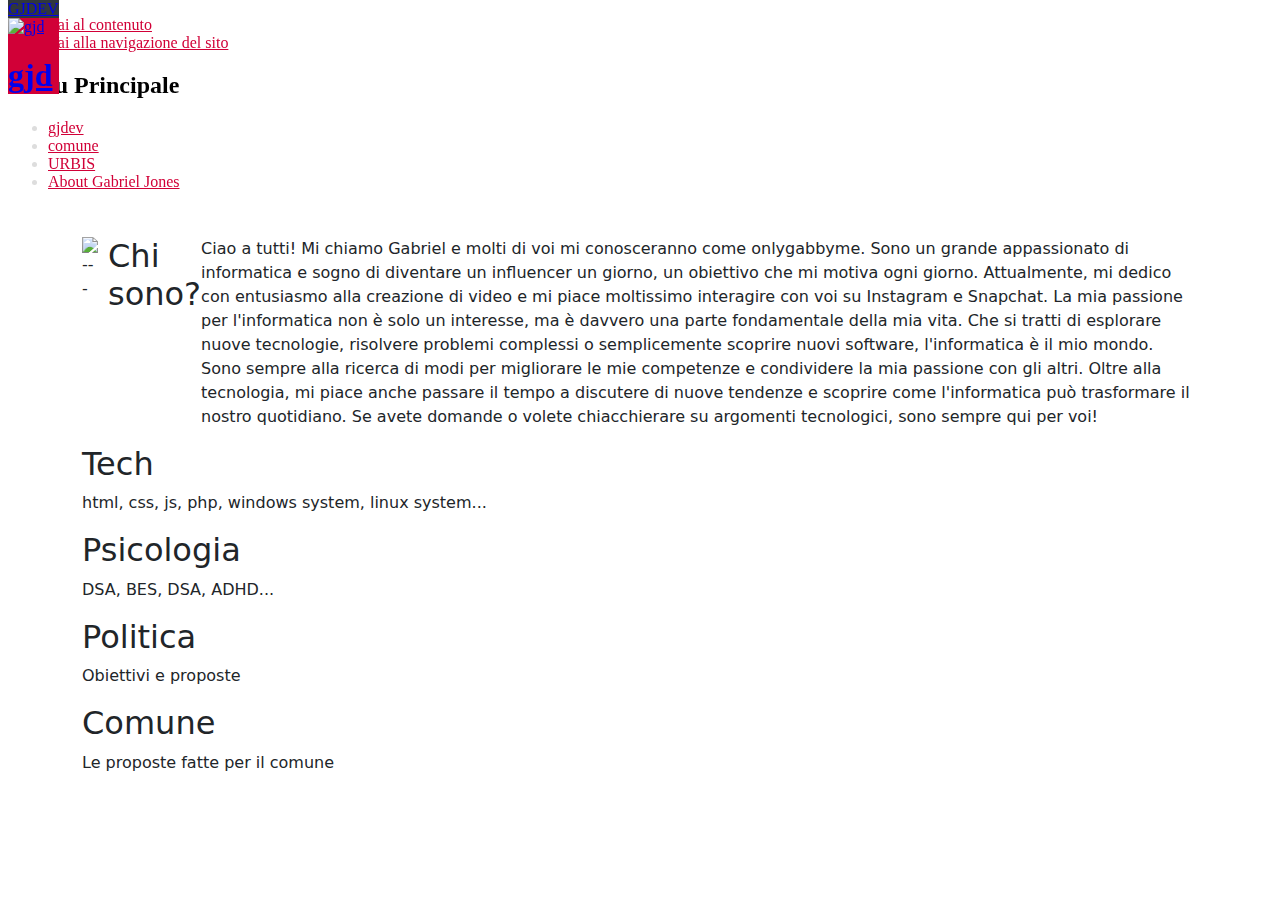
==== index.html @ 7175caf6 "Update index.html" ====
<!DOCTYPE html>
<html lang="it">
<head>
  <meta name="description" content="Chi è gabriel">
  <meta name="keywords" content="HTML, CSS, JavaScript, Php, Tech, psicologia, comune di fontanafredda, gabrieljonesdev ">
  <meta name="author" content="gjdev.it">
  <meta name="author" content="Gabriel Jones">
  <meta name="viewport" content="width=device-width, initial-scale=1.0">
  <script src="https://cdn.jsdelivr.net/npm/bootstrap@5.3.3/dist/js/bootstrap.bundle.min.js" integrity="sha384-YvpcrYf0tY3lHB60NNkmXc5s9fDVZLESaAA55NDzOxhy9GkcIdslK1eN7N6jIeHz" crossorigin="anonymous"></script>
  <link href="https://cdn.jsdelivr.net/npm/bootstrap@5.3.3/dist/css/bootstrap.min.css" rel="stylesheet" integrity="sha384-QWTKZyjpPEjISv5WaRU9OFeRpok6YctnYmDr5pNlyT2bRjXh0JMhjY6hW+ALEwIH" crossorigin="anonymous">
  <link href="styles.css" rel="stylesheet">
  <link href="info.html" rel="site-information">
  <!---Avviso agli sviluppatori!
        Questo è un sito prodotto direttamente da Gabriel Jones, per ogni dubbio potete scrivermi nell'email, io resto a disposizione! Tutti gli assets sono disponibili su drive, inoltre a ottobre uscità il primo "gabby pack" iniziato con l'evento "gata" sarà disponibile direttamente dal sito di "GATA 2024" a partire dal primo ottobre!
    --->



  
  <!--- ID sito e informazioni
        1) ID sito : 100
        2) Domain site : gabrieljones.gjdev.it
        3) ID accessibility : 98
    --->
</head>
<body>
    <iframe src="https://gabrieljonesdev.github.io/gabrieljones/assents/archived/header6.html" width="100%" height="230" frameborder="0" scrolling="no"></iframe>
  <div class="container">  
    
    <div class="who">
        <img src="https://github.com/gjdnetwork-manager/interno/blob/main/Interno.png?raw=true" alt="---">
      <h2>Chi sono?</h2>

      <div>
      <p>Ciao a tutti! Mi chiamo Gabriel e molti di voi mi conosceranno come onlygabbyme. Sono un grande appassionato di informatica e sogno di diventare un influencer un giorno, un obiettivo che mi motiva ogni giorno. Attualmente, mi dedico con entusiasmo alla creazione di video e mi piace moltissimo interagire con voi su Instagram e Snapchat.

La mia passione per l'informatica non è solo un interesse, ma è davvero una parte fondamentale della mia vita. Che si tratti di esplorare nuove tecnologie, risolvere problemi complessi o semplicemente scoprire nuovi software, l'informatica è il mio mondo. Sono sempre alla ricerca di modi per migliorare le mie competenze e condividere la mia passione con gli altri.

Oltre alla tecnologia, mi piace anche passare il tempo a discutere di nuove tendenze e scoprire come l'informatica può trasformare il nostro quotidiano. Se avete domande o volete chiacchierare su argomenti tecnologici, sono sempre qui per voi!
      </div>
    </p>
    </div>
    <h2>Tech</h2>
    <p>html, css, js, php, windows system, linux system...</p>
    <h2>Psicologia</h2>
    <p>DSA, BES, DSA, ADHD...</p>
    <h2>Politica</h2>
    <p>Obiettivi e proposte</p>
    <h2>Comune</h2>
    <p>Le proposte fatte per il comune</p>    
  </div>


    <style>
        html, body {
            height: 100%;
            margin: 0;
        }
          .who {
          display: flex;
        }
        
        .who img {
          max-width: 40%;
          height: auto;
          margin-right: 10px; /* Distanza tra l'immagine e il testo */
        }

    </style>
</body>
</html>
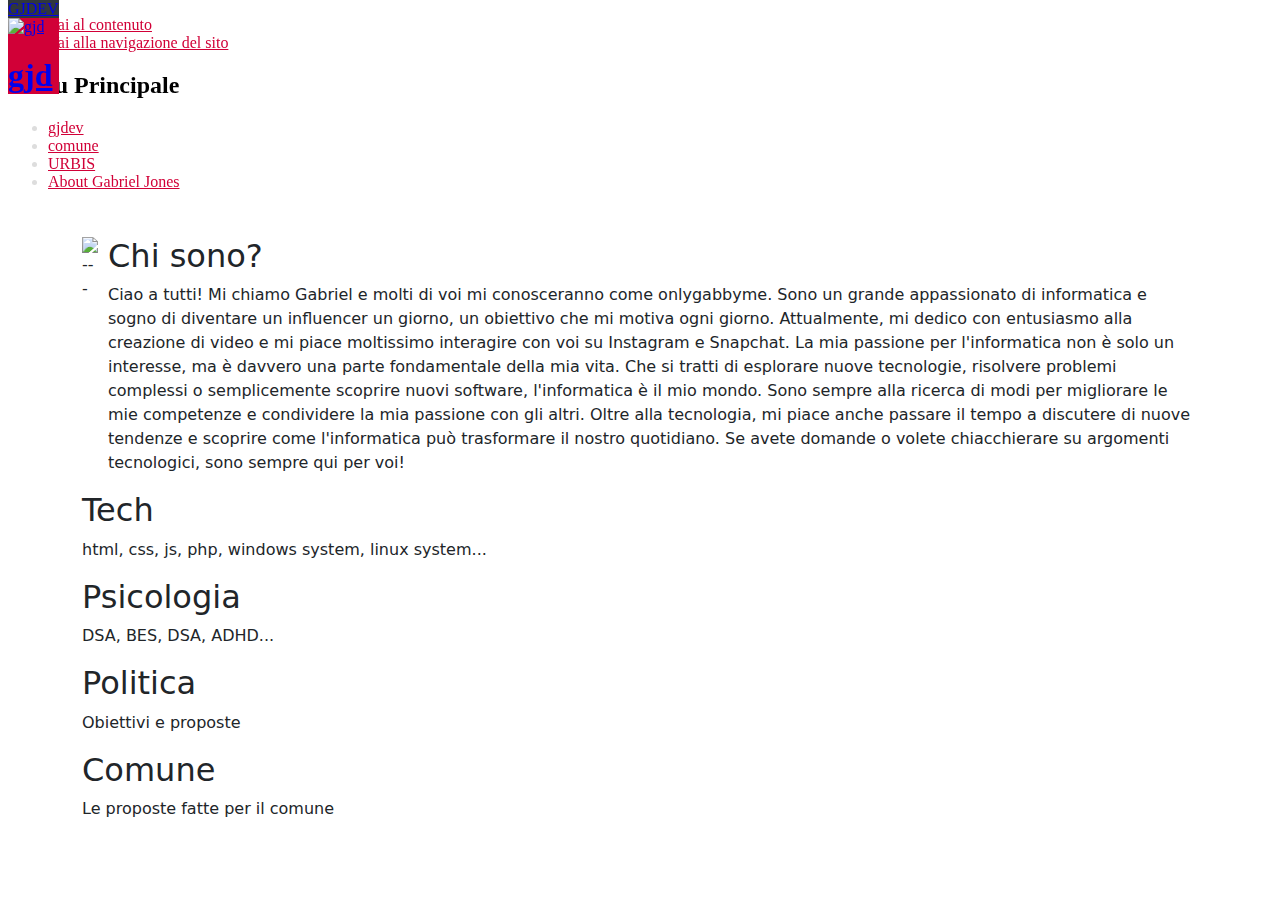
==== commit 46d1ae18: "Update index.html" ====
--- a/index.html
+++ b/index.html
@@ -29,17 +29,17 @@
     
     <div class="who">
         <img src="https://github.com/gjdnetwork-manager/interno/blob/main/Interno.png?raw=true" alt="---">
+    <div class="no-fix">
       <h2>Chi sono?</h2>
 
-      <div>
       <p>Ciao a tutti! Mi chiamo Gabriel e molti di voi mi conosceranno come onlygabbyme. Sono un grande appassionato di informatica e sogno di diventare un influencer un giorno, un obiettivo che mi motiva ogni giorno. Attualmente, mi dedico con entusiasmo alla creazione di video e mi piace moltissimo interagire con voi su Instagram e Snapchat.
 
 La mia passione per l'informatica non è solo un interesse, ma è davvero una parte fondamentale della mia vita. Che si tratti di esplorare nuove tecnologie, risolvere problemi complessi o semplicemente scoprire nuovi software, l'informatica è il mio mondo. Sono sempre alla ricerca di modi per migliorare le mie competenze e condividere la mia passione con gli altri.
 
 Oltre alla tecnologia, mi piace anche passare il tempo a discutere di nuove tendenze e scoprire come l'informatica può trasformare il nostro quotidiano. Se avete domande o volete chiacchierare su argomenti tecnologici, sono sempre qui per voi!
-      </div>
     </p>
-    </div>
+   </div>
+  </div>
     <h2>Tech</h2>
     <p>html, css, js, php, windows system, linux system...</p>
     <h2>Psicologia</h2>
@@ -65,7 +65,9 @@
           height: auto;
           margin-right: 10px; /* Distanza tra l'immagine e il testo */
         }
+          display: position;
 
+      
     </style>
 </body>
 </html>
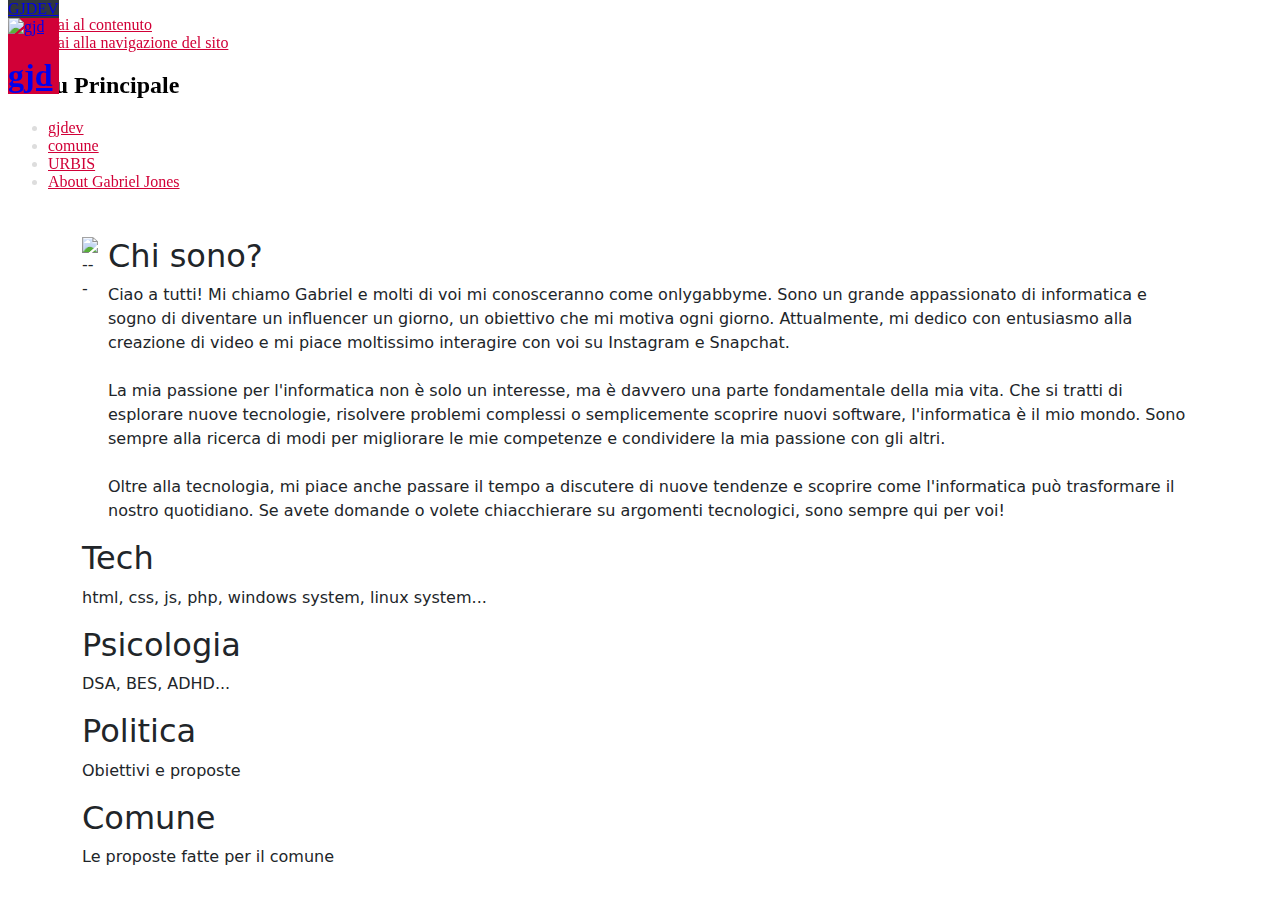
==== commit b87b815d: "Update index.html" ====
--- a/index.html
+++ b/index.html
@@ -1,73 +1,67 @@
 <!DOCTYPE html>
 <html lang="it">
 <head>
-  <meta name="description" content="Chi è gabriel">
-  <meta name="keywords" content="HTML, CSS, JavaScript, Php, Tech, psicologia, comune di fontanafredda, gabrieljonesdev ">
-  <meta name="author" content="gjdev.it">
+  <meta name="description" content="Chi è Gabriel">
+  <meta name="keywords" content="HTML, CSS, JavaScript, PHP, Tech, psicologia, comune di Fontanafredda, gabrieljonesdev">
   <meta name="author" content="Gabriel Jones">
   <meta name="viewport" content="width=device-width, initial-scale=1.0">
   <script src="https://cdn.jsdelivr.net/npm/bootstrap@5.3.3/dist/js/bootstrap.bundle.min.js" integrity="sha384-YvpcrYf0tY3lHB60NNkmXc5s9fDVZLESaAA55NDzOxhy9GkcIdslK1eN7N6jIeHz" crossorigin="anonymous"></script>
   <link href="https://cdn.jsdelivr.net/npm/bootstrap@5.3.3/dist/css/bootstrap.min.css" rel="stylesheet" integrity="sha384-QWTKZyjpPEjISv5WaRU9OFeRpok6YctnYmDr5pNlyT2bRjXh0JMhjY6hW+ALEwIH" crossorigin="anonymous">
   <link href="styles.css" rel="stylesheet">
   <link href="info.html" rel="site-information">
-  <!---Avviso agli sviluppatori!
-        Questo è un sito prodotto direttamente da Gabriel Jones, per ogni dubbio potete scrivermi nell'email, io resto a disposizione! Tutti gli assets sono disponibili su drive, inoltre a ottobre uscità il primo "gabby pack" iniziato con l'evento "gata" sarà disponibile direttamente dal sito di "GATA 2024" a partire dal primo ottobre!
-    --->
-
-
-
   
-  <!--- ID sito e informazioni
-        1) ID sito : 100
-        2) Domain site : gabrieljones.gjdev.it
-        3) ID accessibility : 98
-    --->
+  <!-- Avviso agli sviluppatori! -->
+  <!-- Questo è un sito prodotto direttamente da Gabriel Jones. Per ogni dubbio potete scrivermi all'email. Tutti gli assets sono disponibili su Drive. A ottobre uscirà il primo "gabby pack" iniziato con l'evento "GATA". Sarà disponibile direttamente dal sito di "GATA 2024" a partire dal primo ottobre! -->
+  
+  <!-- ID sito e informazioni -->
+  <!-- 1) ID sito : 100 -->
+  <!-- 2) Domain site : gabrieljones.gjdev.it -->
+  <!-- 3) ID accessibility : 98 -->
 </head>
 <body>
     <iframe src="https://gabrieljonesdev.github.io/gabrieljones/assents/archived/header6.html" width="100%" height="230" frameborder="0" scrolling="no"></iframe>
-  <div class="container">  
-    
-    <div class="who">
-        <img src="https://github.com/gjdnetwork-manager/interno/blob/main/Interno.png?raw=true" alt="---">
-    <div class="no-fix">
-      <h2>Chi sono?</h2>
-
-      <p>Ciao a tutti! Mi chiamo Gabriel e molti di voi mi conosceranno come onlygabbyme. Sono un grande appassionato di informatica e sogno di diventare un influencer un giorno, un obiettivo che mi motiva ogni giorno. Attualmente, mi dedico con entusiasmo alla creazione di video e mi piace moltissimo interagire con voi su Instagram e Snapchat.
-
-La mia passione per l'informatica non è solo un interesse, ma è davvero una parte fondamentale della mia vita. Che si tratti di esplorare nuove tecnologie, risolvere problemi complessi o semplicemente scoprire nuovi software, l'informatica è il mio mondo. Sono sempre alla ricerca di modi per migliorare le mie competenze e condividere la mia passione con gli altri.
-
-Oltre alla tecnologia, mi piace anche passare il tempo a discutere di nuove tendenze e scoprire come l'informatica può trasformare il nostro quotidiano. Se avete domande o volete chiacchierare su argomenti tecnologici, sono sempre qui per voi!
-    </p>
-   </div>
-  </div>
-    <h2>Tech</h2>
-    <p>html, css, js, php, windows system, linux system...</p>
-    <h2>Psicologia</h2>
-    <p>DSA, BES, DSA, ADHD...</p>
-    <h2>Politica</h2>
-    <p>Obiettivi e proposte</p>
-    <h2>Comune</h2>
-    <p>Le proposte fatte per il comune</p>    
-  </div>
-
+    <div class="container">  
+        <div class="who">
+            <img class="immagine-nascosta" src="https://github.com/gjdnetwork-manager/interno/blob/main/Interno.png?raw=true" alt="---">
+            <div class="no-fix">
+                <h2>Chi sono?</h2>
+                <p>
+                    Ciao a tutti! Mi chiamo Gabriel e molti di voi mi conosceranno come onlygabbyme. Sono un grande appassionato di informatica e sogno di diventare un influencer un giorno, un obiettivo che mi motiva ogni giorno. Attualmente, mi dedico con entusiasmo alla creazione di video e mi piace moltissimo interagire con voi su Instagram e Snapchat.
+                    <br><br>
+                    La mia passione per l'informatica non è solo un interesse, ma è davvero una parte fondamentale della mia vita. Che si tratti di esplorare nuove tecnologie, risolvere problemi complessi o semplicemente scoprire nuovi software, l'informatica è il mio mondo. Sono sempre alla ricerca di modi per migliorare le mie competenze e condividere la mia passione con gli altri.
+                    <br><br>
+                    Oltre alla tecnologia, mi piace anche passare il tempo a discutere di nuove tendenze e scoprire come l'informatica può trasformare il nostro quotidiano. Se avete domande o volete chiacchierare su argomenti tecnologici, sono sempre qui per voi!
+                </p>
+            </div>
+        </div>
+        <h2>Tech</h2>
+        <p>html, css, js, php, windows system, linux system...</p>
+        <h2>Psicologia</h2>
+        <p>DSA, BES, ADHD...</p>
+        <h2>Politica</h2>
+        <p>Obiettivi e proposte</p>
+        <h2>Comune</h2>
+        <p>Le proposte fatte per il comune</p>    
+    </div>
 
     <style>
         html, body {
             height: 100%;
             margin: 0;
         }
-          .who {
-          display: flex;
+        .who {
+            display: flex;
         }
-        
         .who img {
-          max-width: 40%;
-          height: auto;
-          margin-right: 10px; /* Distanza tra l'immagine e il testo */
+            max-width: 40%;
+            height: auto;
+            margin-right: 10px; /* Distanza tra l'immagine e il testo */
         }
-          display: position;
-
-      
+        @media (max-width: 768px) {
+            .immagine-nascosta {
+                display: none;
+            }
+        }
     </style>
 </body>
 </html>
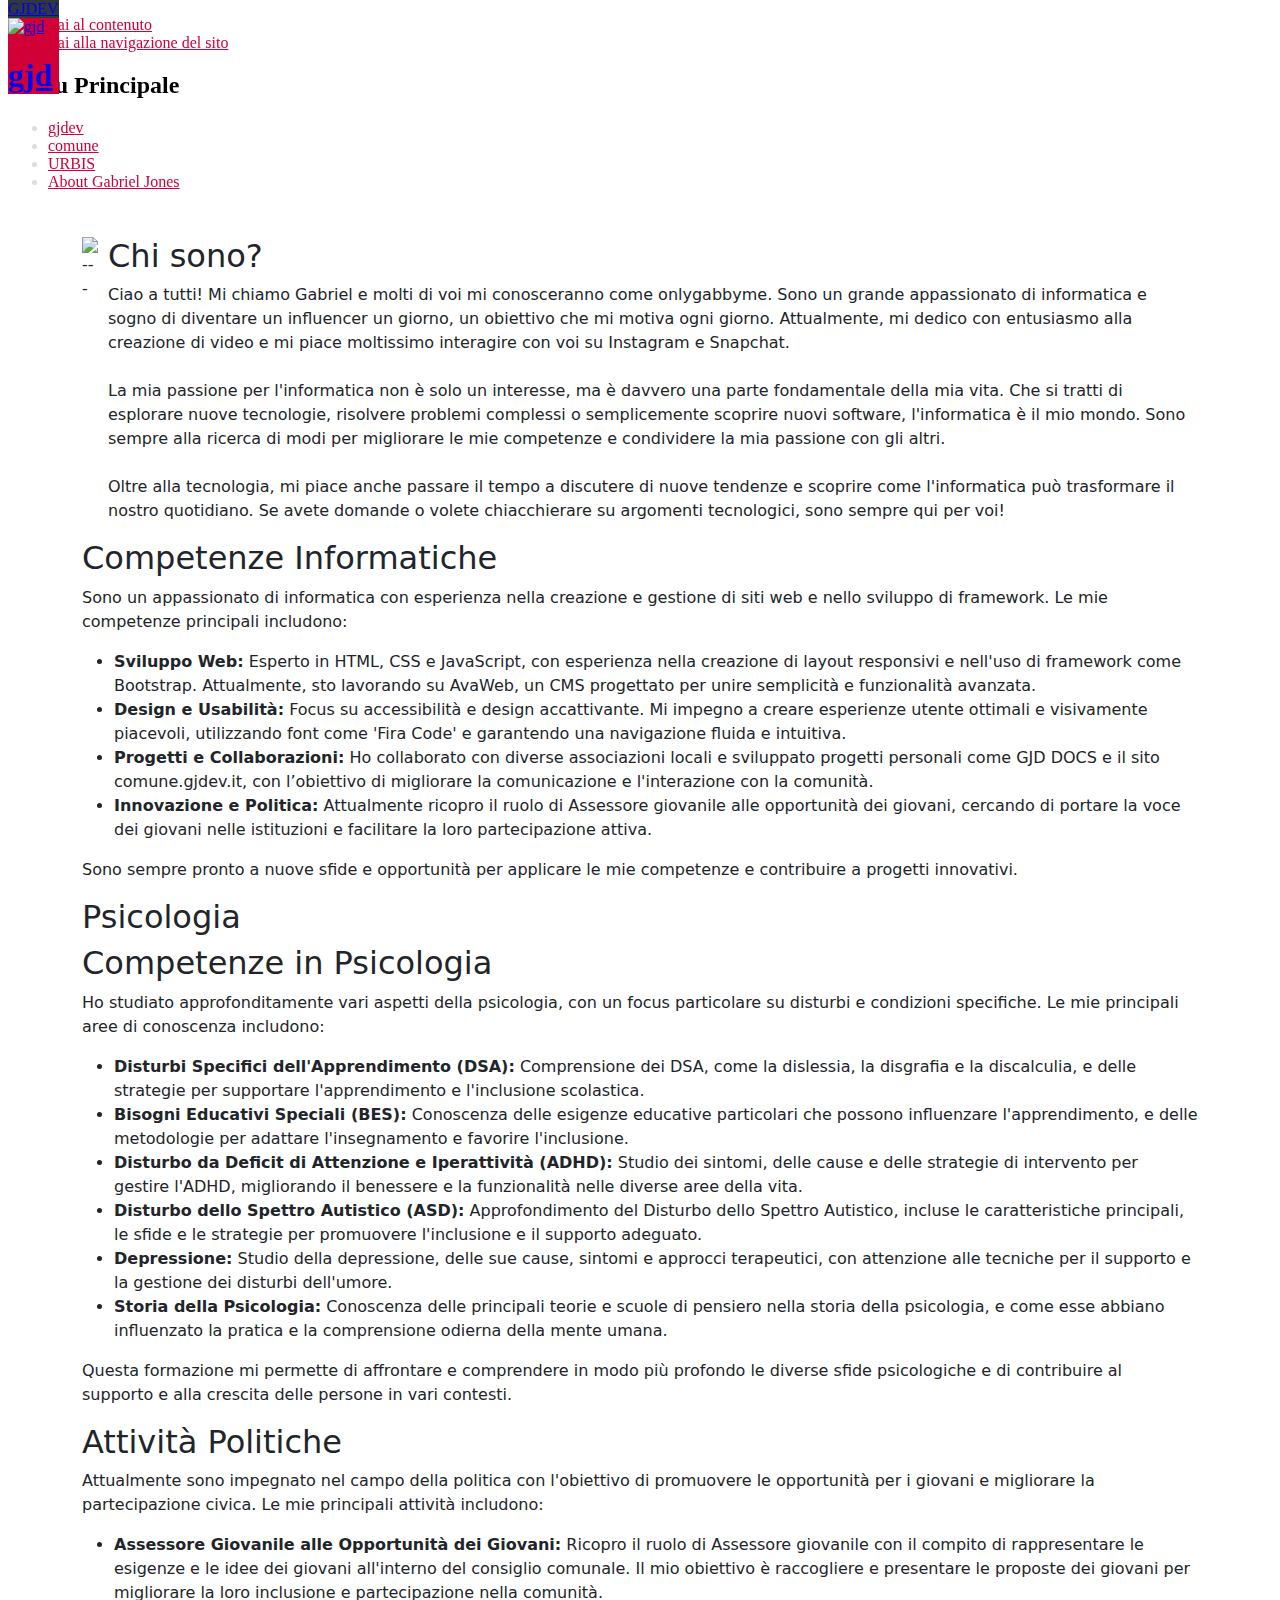
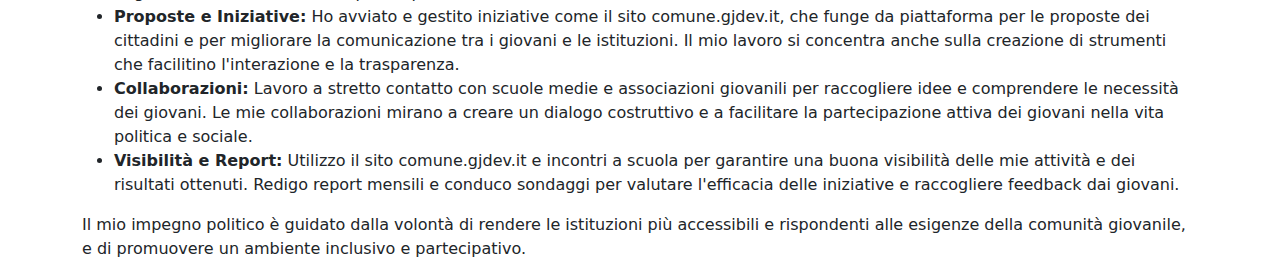
==== commit fad3a585: "Update index.html" ====
--- a/index.html
+++ b/index.html
@@ -34,14 +34,44 @@
                 </p>
             </div>
         </div>
-        <h2>Tech</h2>
-        <p>html, css, js, php, windows system, linux system...</p>
+<section id="competenze">
+  <h2>Competenze Informatiche</h2>
+  <p>Sono un appassionato di informatica con esperienza nella creazione e gestione di siti web e nello sviluppo di framework. Le mie competenze principali includono:</p>
+  <ul>
+    <li><strong>Sviluppo Web:</strong> Esperto in HTML, CSS e JavaScript, con esperienza nella creazione di layout responsivi e nell'uso di framework come Bootstrap. Attualmente, sto lavorando su AvaWeb, un CMS progettato per unire semplicità e funzionalità avanzata.</li>
+    <li><strong>Design e Usabilità:</strong> Focus su accessibilità e design accattivante. Mi impegno a creare esperienze utente ottimali e visivamente piacevoli, utilizzando font come 'Fira Code' e garantendo una navigazione fluida e intuitiva.</li>
+    <li><strong>Progetti e Collaborazioni:</strong> Ho collaborato con diverse associazioni locali e sviluppato progetti personali come GJD DOCS e il sito comune.gjdev.it, con l’obiettivo di migliorare la comunicazione e l'interazione con la comunità.</li>
+    <li><strong>Innovazione e Politica:</strong> Attualmente ricopro il ruolo di Assessore giovanile alle opportunità dei giovani, cercando di portare la voce dei giovani nelle istituzioni e facilitare la loro partecipazione attiva.</li>
+  </ul>
+  <p>Sono sempre pronto a nuove sfide e opportunità per applicare le mie competenze e contribuire a progetti innovativi.</p>
+</section>
+
+      
         <h2>Psicologia</h2>
-        <p>DSA, BES, ADHD...</p>
-        <h2>Politica</h2>
-        <p>Obiettivi e proposte</p>
-        <h2>Comune</h2>
-        <p>Le proposte fatte per il comune</p>    
+<section id="psicologia">
+  <h2>Competenze in Psicologia</h2>
+  <p>Ho studiato approfonditamente vari aspetti della psicologia, con un focus particolare su disturbi e condizioni specifiche. Le mie principali aree di conoscenza includono:</p>
+  <ul>
+    <li><strong>Disturbi Specifici dell'Apprendimento (DSA):</strong> Comprensione dei DSA, come la dislessia, la disgrafia e la discalculia, e delle strategie per supportare l'apprendimento e l'inclusione scolastica.</li>
+    <li><strong>Bisogni Educativi Speciali (BES):</strong> Conoscenza delle esigenze educative particolari che possono influenzare l'apprendimento, e delle metodologie per adattare l'insegnamento e favorire l'inclusione.</li>
+    <li><strong>Disturbo da Deficit di Attenzione e Iperattività (ADHD):</strong> Studio dei sintomi, delle cause e delle strategie di intervento per gestire l'ADHD, migliorando il benessere e la funzionalità nelle diverse aree della vita.</li>
+    <li><strong>Disturbo dello Spettro Autistico (ASD):</strong> Approfondimento del Disturbo dello Spettro Autistico, incluse le caratteristiche principali, le sfide e le strategie per promuovere l'inclusione e il supporto adeguato.</li>
+    <li><strong>Depressione:</strong> Studio della depressione, delle sue cause, sintomi e approcci terapeutici, con attenzione alle tecniche per il supporto e la gestione dei disturbi dell'umore.</li>
+    <li><strong>Storia della Psicologia:</strong> Conoscenza delle principali teorie e scuole di pensiero nella storia della psicologia, e come esse abbiano influenzato la pratica e la comprensione odierna della mente umana.</li>
+  </ul>
+  <p>Questa formazione mi permette di affrontare e comprendere in modo più profondo le diverse sfide psicologiche e di contribuire al supporto e alla crescita delle persone in vari contesti.</p>
+</section>
+      <section id="politica">
+  <h2>Attività Politiche</h2>
+  <p>Attualmente sono impegnato nel campo della politica con l'obiettivo di promuovere le opportunità per i giovani e migliorare la partecipazione civica. Le mie principali attività includono:</p>
+  <ul>
+    <li><strong>Assessore Giovanile alle Opportunità dei Giovani:</strong> Ricopro il ruolo di Assessore giovanile con il compito di rappresentare le esigenze e le idee dei giovani all'interno del consiglio comunale. Il mio obiettivo è raccogliere e presentare le proposte dei giovani per migliorare la loro inclusione e partecipazione nella comunità.</li>
+    <li><strong>Proposte e Iniziative:</strong> Ho avviato e gestito iniziative come il sito comune.gjdev.it, che funge da piattaforma per le proposte dei cittadini e per migliorare la comunicazione tra i giovani e le istituzioni. Il mio lavoro si concentra anche sulla creazione di strumenti che facilitino l'interazione e la trasparenza.</li>
+    <li><strong>Collaborazioni:</strong> Lavoro a stretto contatto con scuole medie e associazioni giovanili per raccogliere idee e comprendere le necessità dei giovani. Le mie collaborazioni mirano a creare un dialogo costruttivo e a facilitare la partecipazione attiva dei giovani nella vita politica e sociale.</li>
+    <li><strong>Visibilità e Report:</strong> Utilizzo il sito comune.gjdev.it e incontri a scuola per garantire una buona visibilità delle mie attività e dei risultati ottenuti. Redigo report mensili e conduco sondaggi per valutare l'efficacia delle iniziative e raccogliere feedback dai giovani.</li>
+  </ul>
+  <p>Il mio impegno politico è guidato dalla volontà di rendere le istituzioni più accessibili e rispondenti alle esigenze della comunità giovanile, e di promuovere un ambiente inclusivo e partecipativo.</p>
+</section>
     </div>
 
     <style>
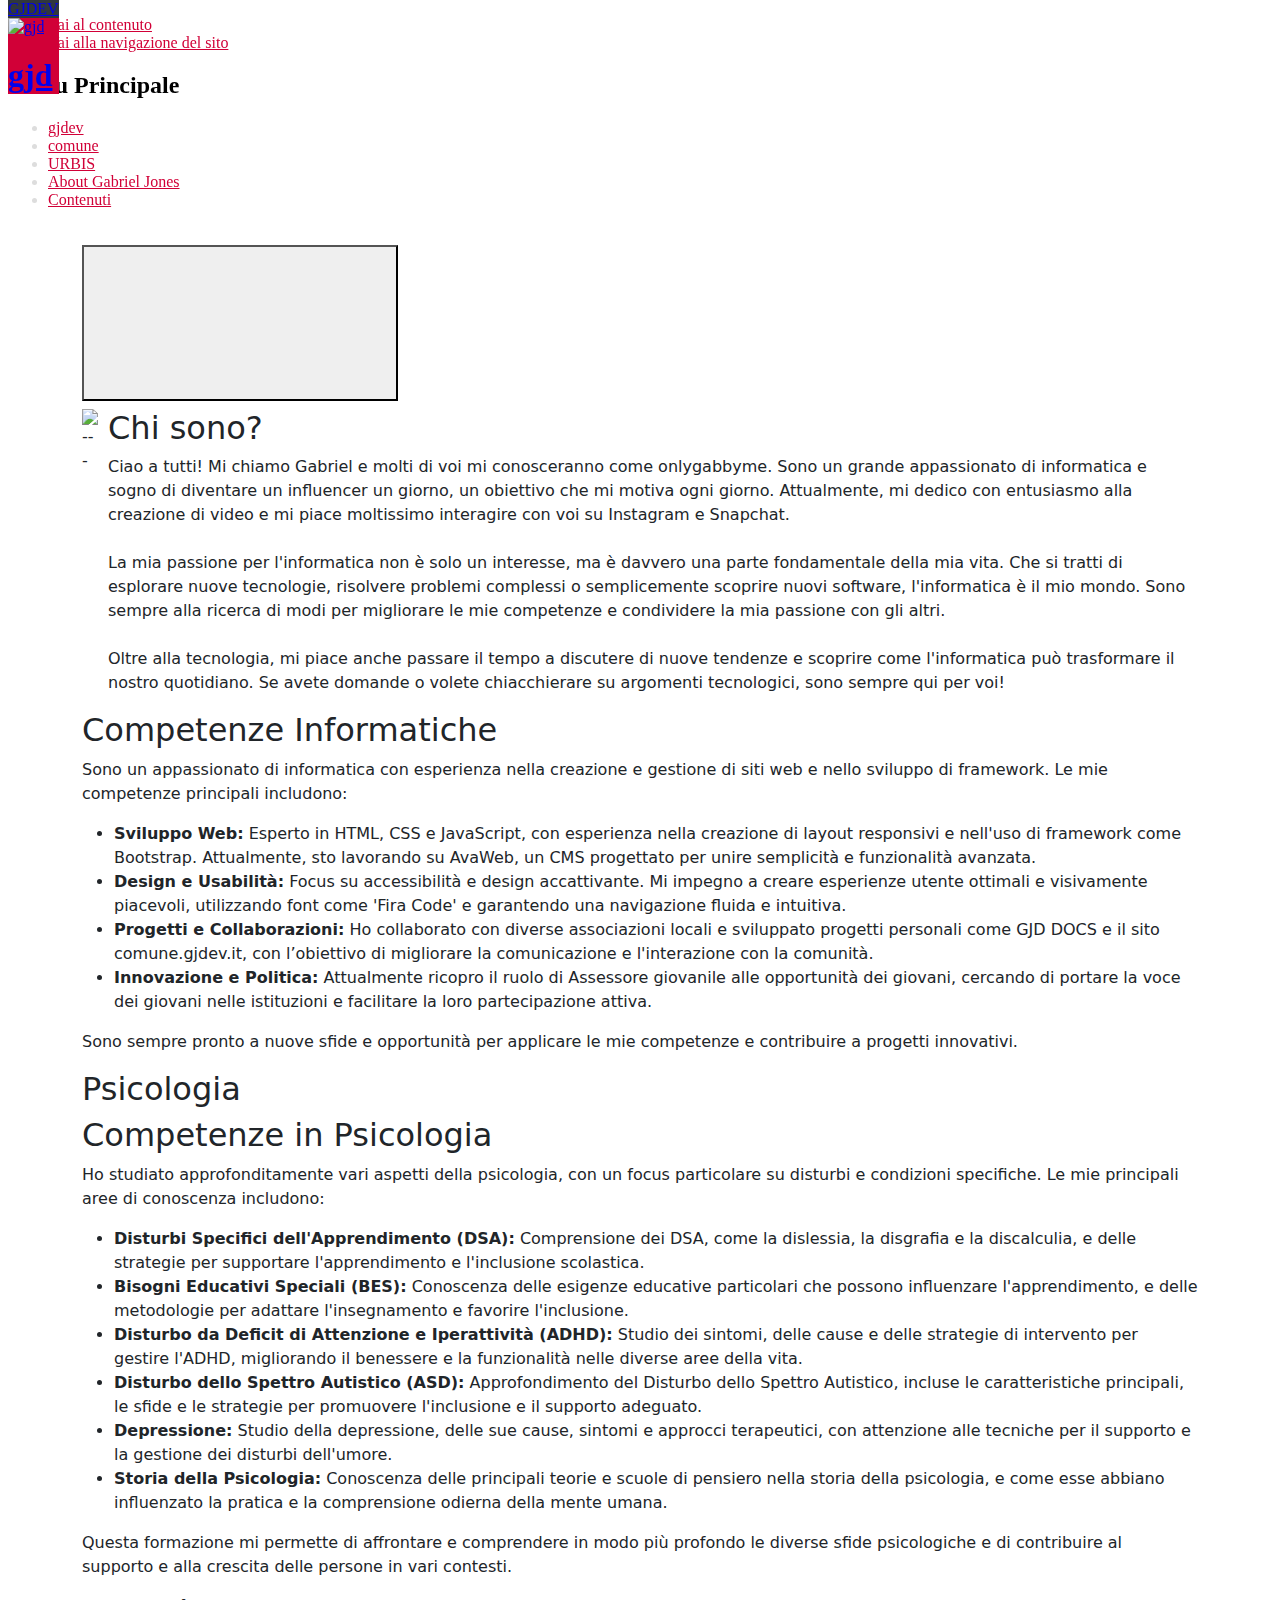
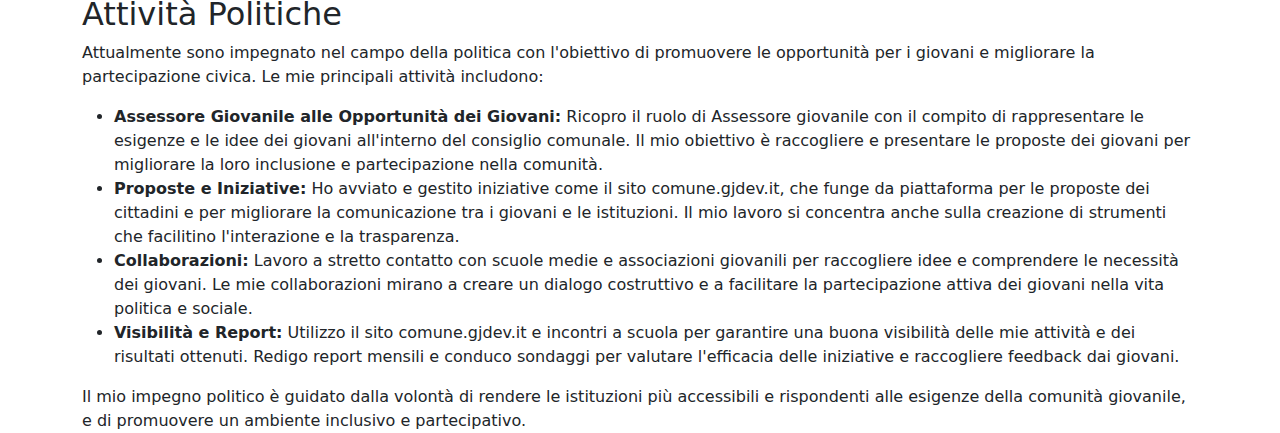
==== commit e6928905: "css update 1" ====
--- a/index.html
+++ b/index.html
@@ -9,6 +9,7 @@
   <link href="https://cdn.jsdelivr.net/npm/bootstrap@5.3.3/dist/css/bootstrap.min.css" rel="stylesheet" integrity="sha384-QWTKZyjpPEjISv5WaRU9OFeRpok6YctnYmDr5pNlyT2bRjXh0JMhjY6hW+ALEwIH" crossorigin="anonymous">
   <link href="styles.css" rel="stylesheet">
   <link href="info.html" rel="site-information">
+  <link rel="stylesheet" href="<path-a-bootstrap-italia>/dist/css/bootstrap-italia.min.css" />
   
   <!-- Avviso agli sviluppatori! -->
   <!-- Questo è un sito prodotto direttamente da Gabriel Jones. Per ogni dubbio potete scrivermi all'email. Tutti gli assets sono disponibili su Drive. A ottobre uscirà il primo "gabby pack" iniziato con l'evento "GATA". Sarà disponibile direttamente dal sito di "GATA 2024" a partire dal primo ottobre! -->
@@ -20,6 +21,143 @@
 </head>
 <body>
     <iframe src="https://gabrieljonesdev.github.io/gabrieljones/assents/archived/header6.html" width="100%" height="230" frameborder="0" scrolling="no"></iframe>
+    
+    <div class="it-header-navbar-wrapper">
+      <div class="container">
+        <div class="row">
+          <div class="col-12">
+            <!--start nav-->
+            <nav class="navbar navbar-expand-lg has-megamenu" aria-label="Navigazione principale">
+              <button class="custom-navbar-toggler" type="button" aria-controls="nav0" aria-expanded="false" aria-label="Mostra/Nascondi la navigazione" data-bs-toggle="navbarcollapsible" data-bs-target="#nav0">
+                <svg class="icon bg-override"><use href="/bootstrap-italia/dist/svg/sprites.svg#it-burger"></use></svg>
+              </button>
+              <div class="navbar-collapsable" id="nav0" style="display: none;">
+                <div class="overlay" style="display: none;"></div>
+                <div class="close-div">
+                  <button class="btn close-menu" type="button">
+                    <span class="visually-hidden">Nascondi la navigazione</span>
+                    <svg class="icon"><use href="/bootstrap-italia/dist/svg/sprites.svg#it-close-big"></use></svg>
+                  </button>
+                </div>
+                <div class="menu-wrapper">
+                  <ul class="navbar-nav">
+                    <li class="nav-item active"><a class="nav-link active" href="#" aria-current="page"><span>Link 1 (attivo)</span></a></li>
+                    <li class="nav-item"><a class="nav-link disabled" href="#" aria-disabled="true"><span>Link 2 (disabilitato)</span></a></li>
+                    <li class="nav-item"><a class="nav-link" href="#"><span>Link 3</span></a></li>
+                    <li class="nav-item"><a class="nav-link" href="#"><span>Link 4</span></a></li>
+                    <li class="nav-item dropdown">
+                      <a class="nav-link dropdown-toggle" href="#" role="button" data-bs-toggle="dropdown" aria-expanded="false" id="mainNavDropdown0">
+                        <span>Menu Dropdown</span>
+                        <svg class="icon icon-xs"><use href="/bootstrap-italia/dist/svg/sprites.svg#it-expand"></use></svg>
+                      </a>
+                      <div class="dropdown-menu" role="region" aria-labelledby="mainNavDropdown0">
+                        <div class="link-list-wrapper">
+                          <ul class="link-list">
+                            <li><a class="dropdown-item list-item" href="#"><span>Link lista 1</span></a></li>
+                            <li><a class="dropdown-item list-item" href="#"><span>Link lista 2</span></a></li>
+                            <li><a class="dropdown-item list-item" href="#"><span>Link lista 3</span></a></li>
+                            <li><span class="divider"></span></li>
+                            <li><a class="dropdown-item list-item" href="#"><span>Link lista 4</span></a></li>
+                          </ul>
+                        </div>
+                      </div>
+                    </li>
+                    <!-- megamenu -->
+                    <li class="nav-item dropdown megamenu">
+                      <button type="button" class="nav-link dropdown-toggle px-lg-2 px-xl-3" data-bs-toggle="dropdown" aria-expanded="false" id="megamenu-2" data-focus-mouse="false">
+                          <span>Megamenu</span><svg role="img" class="icon icon-xs ms-1"><use href="/bootstrap-italia/dist/svg/sprites.svg#it-expand"></use></svg>
+                      </button>
+                      <div class="dropdown-menu shadow-lg" role="region" aria-labelledby="megamenu-2">
+                        <div class="megamenu pb-5 pt-3 py-lg-0">
+                          <div class="row">
+                            <div class="col-xs-12 col-lg-4 px-0">
+                              <div class="row">
+                                <div class="col-12 it-vertical it-description pb-lg-3">
+                                  <div class="description-content ps-4 ps-sm-5 ms-3">
+                                    <div class="ratio ratio-21x9 lightgrey-bg-a1 mb-4 rounded">
+                                      <figure class="figure">
+                                        <img src="https://via.placeholder.com/560x240/ebebeb/808080/?text=Immagine" class="figure-img img-fluid rounded" alt="Segnaposto">
+                                      </figure>
+                                    </div>
+                                    <p>
+                                      Testo utile a fornire una descrizione dei contenuti della sezione <strong>megamenu</strong>.
+                                    </p>
+                                  </div>
+                                </div>
+                              </div>
+                            </div>
+                            <div class="col-12 col-lg-8">
+                              <div class="it-heading-link-wrapper">
+                                <a class="it-heading-link" href="#"><svg role="img" class="icon icon-sm me-2 mb-1"><use href="/bootstrap-italia/dist/svg/sprites.svg#it-arrow-right-triangle"></use></svg>
+                                <span>Esplora la sezione megamenu</span>
+                                </a>
+                              </div>
+                              <div class="row">
+                                <div class="col-12 col-lg-6">
+                                  <div class="link-list-wrapper">
+                                    <ul class="link-list">
+                                      <li>
+                                        <a class="list-item dropdown-item" href="#">
+                                          <svg role="img" class="icon icon-sm me-2"><use href="/bootstrap-italia/dist/svg/sprites.svg#it-arrow-right-triangle"></use></svg>
+                                          <span>Link lista 1</span>
+                                        </a>
+                                      </li>
+                                      <li>
+                                        <a class="list-item dropdown-item" href="#">
+                                          <svg role="img" class="icon icon-sm me-2"><use href="/bootstrap-italia/dist/svg/sprites.svg#it-arrow-right-triangle"></use></svg>
+                                          <span>Link lista 2</span>
+                                        </a>
+                                      </li>
+                                      <li>
+                                        <a class="list-item dropdown-item " href="#">
+                                          <svg role="img" class="icon icon-sm me-2"><use href="/bootstrap-italia/dist/svg/sprites.svg#it-arrow-right-triangle"></use></svg>
+                                          <span>Link lista 3</span>
+                                        </a>
+                                      </li>
+                                    </ul>
+                                  </div>
+                                </div>
+                                <div class="col-12 col-lg-6">
+                                  <div class="link-list-wrapper">
+                                    <ul class="link-list">
+                                      <li>
+                                        <a class="list-item dropdown-item" href="#">
+                                          <svg role="img" class="icon icon-sm me-2"><use href="/bootstrap-italia/dist/svg/sprites.svg#it-arrow-right-triangle"></use></svg>
+                                          <span>Link lista 4</span>
+                                        </a>
+                                      </li>
+                                      <li>
+                                        <a class="list-item dropdown-item" href="#">
+                                          <svg role="img" class="icon icon-sm me-2"><use href="/bootstrap-italia/dist/svg/sprites.svg#it-arrow-right-triangle"></use></svg>
+                                          <span>Link lista 5</span>
+                                        </a>
+                                      </li>
+                                      <li>
+                                        <a class="list-item dropdown-item " href="#">
+                                          <svg role="img" class="icon icon-sm me-2"><use href="/bootstrap-italia/dist/svg/sprites.svg#it-arrow-right-triangle"></use></svg>
+                                          <span>Link lista 6</span>
+                                        </a>
+                                      </li>
+                                    </ul>
+                                  </div>
+                                </div>
+                              </div>
+                            </div>
+                          </div>
+                        </div>
+                      </div>
+                    </li>
+                  </ul>
+                </div>
+              </div>
+            </nav>
+          </div>
+        </div>
+      </div>
+    </div>
+    
+    
+    
     <div class="container">  
         <div class="who">
             <img class="immagine-nascosta" src="https://github.com/gjdnetwork-manager/interno/blob/main/Interno.png?raw=true" alt="---">
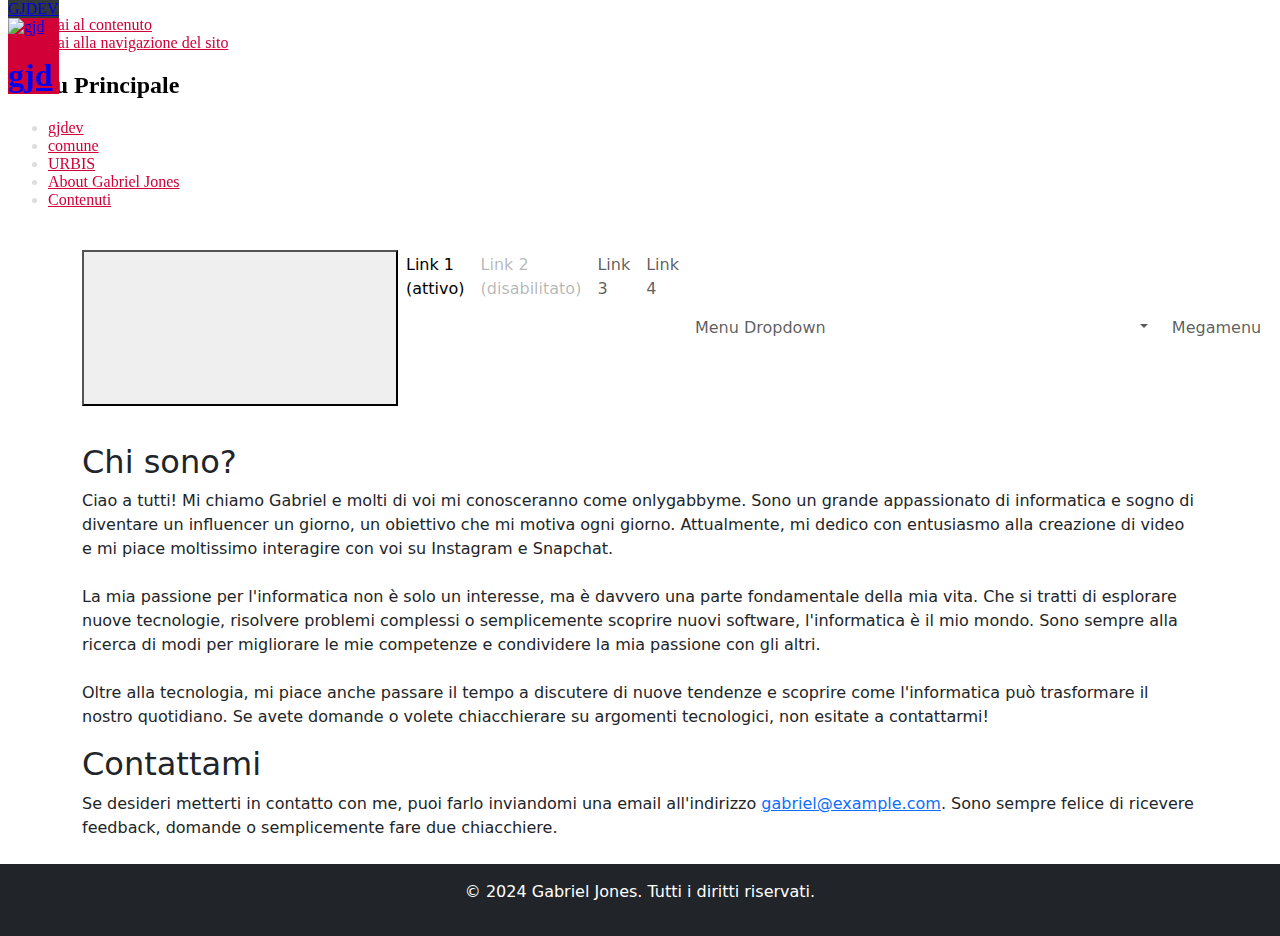
==== commit 14715022: "Update index.html" ====
--- a/index.html
+++ b/index.html
@@ -1,235 +1,126 @@
 <!DOCTYPE html>
 <html lang="it">
 <head>
+  <meta charset="UTF-8">
   <meta name="description" content="Chi è Gabriel">
   <meta name="keywords" content="HTML, CSS, JavaScript, PHP, Tech, psicologia, comune di Fontanafredda, gabrieljonesdev">
   <meta name="author" content="Gabriel Jones">
   <meta name="viewport" content="width=device-width, initial-scale=1.0">
-  <script src="https://cdn.jsdelivr.net/npm/bootstrap@5.3.3/dist/js/bootstrap.bundle.min.js" integrity="sha384-YvpcrYf0tY3lHB60NNkmXc5s9fDVZLESaAA55NDzOxhy9GkcIdslK1eN7N6jIeHz" crossorigin="anonymous"></script>
+  <title>Chi sono - Gabriel Jones</title>
   <link href="https://cdn.jsdelivr.net/npm/bootstrap@5.3.3/dist/css/bootstrap.min.css" rel="stylesheet" integrity="sha384-QWTKZyjpPEjISv5WaRU9OFeRpok6YctnYmDr5pNlyT2bRjXh0JMhjY6hW+ALEwIH" crossorigin="anonymous">
+  <link href="https://cdn.jsdelivr.net/npm/bootstrap@5.3.3/dist/js/bootstrap.bundle.min.js" rel="stylesheet" integrity="sha384-YvpcrYf0tY3lHB60NNkmXc5s9fDVZLESaAA55NDzOxhy9GkcIdslK1eN7N6jIeHz" crossorigin="anonymous">
   <link href="styles.css" rel="stylesheet">
   <link href="info.html" rel="site-information">
   <link rel="stylesheet" href="<path-a-bootstrap-italia>/dist/css/bootstrap-italia.min.css" />
   
-  <!-- Avviso agli sviluppatori! -->
-  <!-- Questo è un sito prodotto direttamente da Gabriel Jones. Per ogni dubbio potete scrivermi all'email. Tutti gli assets sono disponibili su Drive. A ottobre uscirà il primo "gabby pack" iniziato con l'evento "GATA". Sarà disponibile direttamente dal sito di "GATA 2024" a partire dal primo ottobre! -->
+  <!-- Nota per gli sviluppatori -->
+  <!-- Questo sito è realizzato da Gabriel Jones. Per qualsiasi domanda, contattami via email. Gli assets sono disponibili su Drive. A ottobre sarà disponibile il primo "gabby pack", iniziato con l'evento "GATA", sul sito "GATA 2024" a partire dal primo ottobre! -->
   
   <!-- ID sito e informazioni -->
-  <!-- 1) ID sito : 100 -->
-  <!-- 2) Domain site : gabrieljones.gjdev.it -->
-  <!-- 3) ID accessibility : 98 -->
+  <!-- ID sito: 100 -->
+  <!-- Dominio sito: gabrieljones.gjdev.it -->
+  <!-- ID accessibilità: 98 -->
 </head>
 <body>
-    <iframe src="https://gabrieljonesdev.github.io/gabrieljones/assents/archived/header6.html" width="100%" height="230" frameborder="0" scrolling="no"></iframe>
-    
-    <div class="it-header-navbar-wrapper">
-      <div class="container">
-        <div class="row">
-          <div class="col-12">
-            <!--start nav-->
-            <nav class="navbar navbar-expand-lg has-megamenu" aria-label="Navigazione principale">
-              <button class="custom-navbar-toggler" type="button" aria-controls="nav0" aria-expanded="false" aria-label="Mostra/Nascondi la navigazione" data-bs-toggle="navbarcollapsible" data-bs-target="#nav0">
-                <svg class="icon bg-override"><use href="/bootstrap-italia/dist/svg/sprites.svg#it-burger"></use></svg>
+  <iframe src="https://gabrieljonesdev.github.io/gabrieljones/assents/archived/header6.html" width="100%" height="230" frameborder="0" scrolling="no" aria-label="Intestazione"></iframe>
+  
+  <div class="it-header-navbar-wrapper">
+    <div class="container">
+      <nav class="navbar navbar-expand-lg has-megamenu" aria-label="Navigazione principale">
+        <button class="custom-navbar-toggler" type="button" aria-controls="nav0" aria-expanded="false" aria-label="Mostra/Nascondi la navigazione" data-bs-toggle="collapse" data-bs-target="#nav0">
+          <svg class="icon bg-override"><use href="/bootstrap-italia/dist/svg/sprites.svg#it-burger"></use></svg>
+        </button>
+        <div class="collapse navbar-collapse" id="nav0">
+          <ul class="navbar-nav">
+            <li class="nav-item active"><a class="nav-link active" href="#" aria-current="page">Link 1 (attivo)</a></li>
+            <li class="nav-item"><a class="nav-link disabled" href="#" aria-disabled="true">Link 2 (disabilitato)</a></li>
+            <li class="nav-item"><a class="nav-link" href="#">Link 3</a></li>
+            <li class="nav-item"><a class="nav-link" href="#">Link 4</a></li>
+            <li class="nav-item dropdown">
+              <a class="nav-link dropdown-toggle" href="#" role="button" data-bs-toggle="dropdown" aria-expanded="false" id="mainNavDropdown0">
+                Menu Dropdown
+                <svg class="icon icon-xs"><use href="/bootstrap-italia/dist/svg/sprites.svg#it-expand"></use></svg>
+              </a>
+              <div class="dropdown-menu" role="region" aria-labelledby="mainNavDropdown0">
+                <ul class="link-list">
+                  <li><a class="dropdown-item" href="#">Link lista 1</a></li>
+                  <li><a class="dropdown-item" href="#">Link lista 2</a></li>
+                  <li><a class="dropdown-item" href="#">Link lista 3</a></li>
+                  <li><span class="divider"></span></li>
+                  <li><a class="dropdown-item" href="#">Link lista 4</a></li>
+                </ul>
+              </div>
+            </li>
+            <li class="nav-item dropdown megamenu">
+              <button type="button" class="nav-link dropdown-toggle px-lg-2 px-xl-3" data-bs-toggle="dropdown" aria-expanded="false" id="megamenu-2">
+                Megamenu
+                <svg class="icon icon-xs ms-1"><use href="/bootstrap-italia/dist/svg/sprites.svg#it-expand"></use></svg>
               </button>
-              <div class="navbar-collapsable" id="nav0" style="display: none;">
-                <div class="overlay" style="display: none;"></div>
-                <div class="close-div">
-                  <button class="btn close-menu" type="button">
-                    <span class="visually-hidden">Nascondi la navigazione</span>
-                    <svg class="icon"><use href="/bootstrap-italia/dist/svg/sprites.svg#it-close-big"></use></svg>
-                  </button>
-                </div>
-                <div class="menu-wrapper">
-                  <ul class="navbar-nav">
-                    <li class="nav-item active"><a class="nav-link active" href="#" aria-current="page"><span>Link 1 (attivo)</span></a></li>
-                    <li class="nav-item"><a class="nav-link disabled" href="#" aria-disabled="true"><span>Link 2 (disabilitato)</span></a></li>
-                    <li class="nav-item"><a class="nav-link" href="#"><span>Link 3</span></a></li>
-                    <li class="nav-item"><a class="nav-link" href="#"><span>Link 4</span></a></li>
-                    <li class="nav-item dropdown">
-                      <a class="nav-link dropdown-toggle" href="#" role="button" data-bs-toggle="dropdown" aria-expanded="false" id="mainNavDropdown0">
-                        <span>Menu Dropdown</span>
-                        <svg class="icon icon-xs"><use href="/bootstrap-italia/dist/svg/sprites.svg#it-expand"></use></svg>
-                      </a>
-                      <div class="dropdown-menu" role="region" aria-labelledby="mainNavDropdown0">
-                        <div class="link-list-wrapper">
+              <div class="dropdown-menu shadow-lg" role="region" aria-labelledby="megamenu-2">
+                <div class="megamenu">
+                  <div class="row">
+                    <div class="col-xs-12 col-lg-4">
+                      <figure class="ratio ratio-21x9 lightgrey-bg-a1 mb-4 rounded">
+                        <img src="https://via.placeholder.com/560x240/ebebeb/808080/?text=Immagine" class="figure-img img-fluid rounded" alt="Segnaposto">
+                      </figure>
+                      <p>Testo utile a fornire una descrizione dei contenuti della sezione <strong>megamenu</strong>.</p>
+                    </div>
+                    <div class="col-12 col-lg-8">
+                      <a class="it-heading-link" href="#"><svg class="icon icon-sm me-2 mb-1"><use href="/bootstrap-italia/dist/svg/sprites.svg#it-arrow-right-triangle"></use></svg>Esplora la sezione megamenu</a>
+                      <div class="row">
+                        <div class="col-12 col-lg-6">
                           <ul class="link-list">
-                            <li><a class="dropdown-item list-item" href="#"><span>Link lista 1</span></a></li>
-                            <li><a class="dropdown-item list-item" href="#"><span>Link lista 2</span></a></li>
-                            <li><a class="dropdown-item list-item" href="#"><span>Link lista 3</span></a></li>
-                            <li><span class="divider"></span></li>
-                            <li><a class="dropdown-item list-item" href="#"><span>Link lista 4</span></a></li>
+                            <li><a class="list-item dropdown-item" href="#"><svg class="icon icon-sm me-2"><use href="/bootstrap-italia/dist/svg/sprites.svg#it-arrow-right-triangle"></use></svg>Link lista 1</a></li>
+                            <li><a class="list-item dropdown-item" href="#"><svg class="icon icon-sm me-2"><use href="/bootstrap-italia/dist/svg/sprites.svg#it-arrow-right-triangle"></use></svg>Link lista 2</a></li>
+                            <li><a class="list-item dropdown-item" href="#"><svg class="icon icon-sm me-2"><use href="/bootstrap-italia/dist/svg/sprites.svg#it-arrow-right-triangle"></use></svg>Link lista 3</a></li>
+                          </ul>
+                        </div>
+                        <div class="col-12 col-lg-6">
+                          <ul class="link-list">
+                            <li><a class="list-item dropdown-item" href="#"><svg class="icon icon-sm me-2"><use href="/bootstrap-italia/dist/svg/sprites.svg#it-arrow-right-triangle"></use></svg>Link lista 4</a></li>
+                            <li><a class="list-item dropdown-item" href="#"><svg class="icon icon-sm me-2"><use href="/bootstrap-italia/dist/svg/sprites.svg#it-arrow-right-triangle"></use></svg>Link lista 5</a></li>
+                            <li><a class="list-item dropdown-item" href="#"><svg class="icon icon-sm me-2"><use href="/bootstrap-italia/dist/svg/sprites.svg#it-arrow-right-triangle"></use></svg>Link lista 6</a></li>
                           </ul>
                         </div>
                       </div>
-                    </li>
-                    <!-- megamenu -->
-                    <li class="nav-item dropdown megamenu">
-                      <button type="button" class="nav-link dropdown-toggle px-lg-2 px-xl-3" data-bs-toggle="dropdown" aria-expanded="false" id="megamenu-2" data-focus-mouse="false">
-                          <span>Megamenu</span><svg role="img" class="icon icon-xs ms-1"><use href="/bootstrap-italia/dist/svg/sprites.svg#it-expand"></use></svg>
-                      </button>
-                      <div class="dropdown-menu shadow-lg" role="region" aria-labelledby="megamenu-2">
-                        <div class="megamenu pb-5 pt-3 py-lg-0">
-                          <div class="row">
-                            <div class="col-xs-12 col-lg-4 px-0">
-                              <div class="row">
-                                <div class="col-12 it-vertical it-description pb-lg-3">
-                                  <div class="description-content ps-4 ps-sm-5 ms-3">
-                                    <div class="ratio ratio-21x9 lightgrey-bg-a1 mb-4 rounded">
-                                      <figure class="figure">
-                                        <img src="https://via.placeholder.com/560x240/ebebeb/808080/?text=Immagine" class="figure-img img-fluid rounded" alt="Segnaposto">
-                                      </figure>
-                                    </div>
-                                    <p>
-                                      Testo utile a fornire una descrizione dei contenuti della sezione <strong>megamenu</strong>.
-                                    </p>
-                                  </div>
-                                </div>
-                              </div>
-                            </div>
-                            <div class="col-12 col-lg-8">
-                              <div class="it-heading-link-wrapper">
-                                <a class="it-heading-link" href="#"><svg role="img" class="icon icon-sm me-2 mb-1"><use href="/bootstrap-italia/dist/svg/sprites.svg#it-arrow-right-triangle"></use></svg>
-                                <span>Esplora la sezione megamenu</span>
-                                </a>
-                              </div>
-                              <div class="row">
-                                <div class="col-12 col-lg-6">
-                                  <div class="link-list-wrapper">
-                                    <ul class="link-list">
-                                      <li>
-                                        <a class="list-item dropdown-item" href="#">
-                                          <svg role="img" class="icon icon-sm me-2"><use href="/bootstrap-italia/dist/svg/sprites.svg#it-arrow-right-triangle"></use></svg>
-                                          <span>Link lista 1</span>
-                                        </a>
-                                      </li>
-                                      <li>
-                                        <a class="list-item dropdown-item" href="#">
-                                          <svg role="img" class="icon icon-sm me-2"><use href="/bootstrap-italia/dist/svg/sprites.svg#it-arrow-right-triangle"></use></svg>
-                                          <span>Link lista 2</span>
-                                        </a>
-                                      </li>
-                                      <li>
-                                        <a class="list-item dropdown-item " href="#">
-                                          <svg role="img" class="icon icon-sm me-2"><use href="/bootstrap-italia/dist/svg/sprites.svg#it-arrow-right-triangle"></use></svg>
-                                          <span>Link lista 3</span>
-                                        </a>
-                                      </li>
-                                    </ul>
-                                  </div>
-                                </div>
-                                <div class="col-12 col-lg-6">
-                                  <div class="link-list-wrapper">
-                                    <ul class="link-list">
-                                      <li>
-                                        <a class="list-item dropdown-item" href="#">
-                                          <svg role="img" class="icon icon-sm me-2"><use href="/bootstrap-italia/dist/svg/sprites.svg#it-arrow-right-triangle"></use></svg>
-                                          <span>Link lista 4</span>
-                                        </a>
-                                      </li>
-                                      <li>
-                                        <a class="list-item dropdown-item" href="#">
-                                          <svg role="img" class="icon icon-sm me-2"><use href="/bootstrap-italia/dist/svg/sprites.svg#it-arrow-right-triangle"></use></svg>
-                                          <span>Link lista 5</span>
-                                        </a>
-                                      </li>
-                                      <li>
-                                        <a class="list-item dropdown-item " href="#">
-                                          <svg role="img" class="icon icon-sm me-2"><use href="/bootstrap-italia/dist/svg/sprites.svg#it-arrow-right-triangle"></use></svg>
-                                          <span>Link lista 6</span>
-                                        </a>
-                                      </li>
-                                    </ul>
-                                  </div>
-                                </div>
-                              </div>
-                            </div>
-                          </div>
-                        </div>
-                      </div>
-                    </li>
-                  </ul>
+                    </div>
+                  </div>
                 </div>
               </div>
-            </nav>
-          </div>
+            </li>
+          </ul>
         </div>
-      </div>
+      </nav>
     </div>
-    
-    
-    
-    <div class="container">  
-        <div class="who">
-            <img class="immagine-nascosta" src="https://github.com/gjdnetwork-manager/interno/blob/main/Interno.png?raw=true" alt="---">
-            <div class="no-fix">
-                <h2>Chi sono?</h2>
-                <p>
-                    Ciao a tutti! Mi chiamo Gabriel e molti di voi mi conosceranno come onlygabbyme. Sono un grande appassionato di informatica e sogno di diventare un influencer un giorno, un obiettivo che mi motiva ogni giorno. Attualmente, mi dedico con entusiasmo alla creazione di video e mi piace moltissimo interagire con voi su Instagram e Snapchat.
-                    <br><br>
-                    La mia passione per l'informatica non è solo un interesse, ma è davvero una parte fondamentale della mia vita. Che si tratti di esplorare nuove tecnologie, risolvere problemi complessi o semplicemente scoprire nuovi software, l'informatica è il mio mondo. Sono sempre alla ricerca di modi per migliorare le mie competenze e condividere la mia passione con gli altri.
-                    <br><br>
-                    Oltre alla tecnologia, mi piace anche passare il tempo a discutere di nuove tendenze e scoprire come l'informatica può trasformare il nostro quotidiano. Se avete domande o volete chiacchierare su argomenti tecnologici, sono sempre qui per voi!
-                </p>
-            </div>
-        </div>
-<section id="competenze">
-  <h2>Competenze Informatiche</h2>
-  <p>Sono un appassionato di informatica con esperienza nella creazione e gestione di siti web e nello sviluppo di framework. Le mie competenze principali includono:</p>
-  <ul>
-    <li><strong>Sviluppo Web:</strong> Esperto in HTML, CSS e JavaScript, con esperienza nella creazione di layout responsivi e nell'uso di framework come Bootstrap. Attualmente, sto lavorando su AvaWeb, un CMS progettato per unire semplicità e funzionalità avanzata.</li>
-    <li><strong>Design e Usabilità:</strong> Focus su accessibilità e design accattivante. Mi impegno a creare esperienze utente ottimali e visivamente piacevoli, utilizzando font come 'Fira Code' e garantendo una navigazione fluida e intuitiva.</li>
-    <li><strong>Progetti e Collaborazioni:</strong> Ho collaborato con diverse associazioni locali e sviluppato progetti personali come GJD DOCS e il sito comune.gjdev.it, con l’obiettivo di migliorare la comunicazione e l'interazione con la comunità.</li>
-    <li><strong>Innovazione e Politica:</strong> Attualmente ricopro il ruolo di Assessore giovanile alle opportunità dei giovani, cercando di portare la voce dei giovani nelle istituzioni e facilitare la loro partecipazione attiva.</li>
-  </ul>
-  <p>Sono sempre pronto a nuove sfide e opportunità per applicare le mie competenze e contribuire a progetti innovativi.</p>
-</section>
+  </div>
 
-      
-        <h2>Psicologia</h2>
-<section id="psicologia">
-  <h2>Competenze in Psicologia</h2>
-  <p>Ho studiato approfonditamente vari aspetti della psicologia, con un focus particolare su disturbi e condizioni specifiche. Le mie principali aree di conoscenza includono:</p>
-  <ul>
-    <li><strong>Disturbi Specifici dell'Apprendimento (DSA):</strong> Comprensione dei DSA, come la dislessia, la disgrafia e la discalculia, e delle strategie per supportare l'apprendimento e l'inclusione scolastica.</li>
-    <li><strong>Bisogni Educativi Speciali (BES):</strong> Conoscenza delle esigenze educative particolari che possono influenzare l'apprendimento, e delle metodologie per adattare l'insegnamento e favorire l'inclusione.</li>
-    <li><strong>Disturbo da Deficit di Attenzione e Iperattività (ADHD):</strong> Studio dei sintomi, delle cause e delle strategie di intervento per gestire l'ADHD, migliorando il benessere e la funzionalità nelle diverse aree della vita.</li>
-    <li><strong>Disturbo dello Spettro Autistico (ASD):</strong> Approfondimento del Disturbo dello Spettro Autistico, incluse le caratteristiche principali, le sfide e le strategie per promuovere l'inclusione e il supporto adeguato.</li>
-    <li><strong>Depressione:</strong> Studio della depressione, delle sue cause, sintomi e approcci terapeutici, con attenzione alle tecniche per il supporto e la gestione dei disturbi dell'umore.</li>
-    <li><strong>Storia della Psicologia:</strong> Conoscenza delle principali teorie e scuole di pensiero nella storia della psicologia, e come esse abbiano influenzato la pratica e la comprensione odierna della mente umana.</li>
-  </ul>
-  <p>Questa formazione mi permette di affrontare e comprendere in modo più profondo le diverse sfide psicologiche e di contribuire al supporto e alla crescita delle persone in vari contesti.</p>
-</section>
-      <section id="politica">
-  <h2>Attività Politiche</h2>
-  <p>Attualmente sono impegnato nel campo della politica con l'obiettivo di promuovere le opportunità per i giovani e migliorare la partecipazione civica. Le mie principali attività includono:</p>
-  <ul>
-    <li><strong>Assessore Giovanile alle Opportunità dei Giovani:</strong> Ricopro il ruolo di Assessore giovanile con il compito di rappresentare le esigenze e le idee dei giovani all'interno del consiglio comunale. Il mio obiettivo è raccogliere e presentare le proposte dei giovani per migliorare la loro inclusione e partecipazione nella comunità.</li>
-    <li><strong>Proposte e Iniziative:</strong> Ho avviato e gestito iniziative come il sito comune.gjdev.it, che funge da piattaforma per le proposte dei cittadini e per migliorare la comunicazione tra i giovani e le istituzioni. Il mio lavoro si concentra anche sulla creazione di strumenti che facilitino l'interazione e la trasparenza.</li>
-    <li><strong>Collaborazioni:</strong> Lavoro a stretto contatto con scuole medie e associazioni giovanili per raccogliere idee e comprendere le necessità dei giovani. Le mie collaborazioni mirano a creare un dialogo costruttivo e a facilitare la partecipazione attiva dei giovani nella vita politica e sociale.</li>
-    <li><strong>Visibilità e Report:</strong> Utilizzo il sito comune.gjdev.it e incontri a scuola per garantire una buona visibilità delle mie attività e dei risultati ottenuti. Redigo report mensili e conduco sondaggi per valutare l'efficacia delle iniziative e raccogliere feedback dai giovani.</li>
-  </ul>
-  <p>Il mio impegno politico è guidato dalla volontà di rendere le istituzioni più accessibili e rispondenti alle esigenze della comunità giovanile, e di promuovere un ambiente inclusivo e partecipativo.</p>
-</section>
+  <div class="container mt-4">
+    <section id="chi-sono">
+      <h2>Chi sono?</h2>
+      <p>
+        Ciao a tutti! Mi chiamo Gabriel e molti di voi mi conosceranno come onlygabbyme. Sono un grande appassionato di informatica e sogno di diventare un influencer un giorno, un obiettivo che mi motiva ogni giorno. Attualmente, mi dedico con entusiasmo alla creazione di video e mi piace moltissimo interagire con voi su Instagram e Snapchat.
+        <br><br>
+        La mia passione per l'informatica non è solo un interesse, ma è davvero una parte fondamentale della mia vita. Che si tratti di esplorare nuove tecnologie, risolvere problemi complessi o semplicemente scoprire nuovi software, l'informatica è il mio mondo. Sono sempre alla ricerca di modi per migliorare le mie competenze e condividere la mia passione con gli altri.
+        <br><br>
+        Oltre alla tecnologia, mi piace anche passare il tempo a discutere di nuove tendenze e scoprire come l'informatica può trasformare il nostro quotidiano. Se avete domande o volete chiacchierare su argomenti tecnologici, non esitate a contattarmi!
+      </p>
+    </section>
+
+    <section id="contatti">
+      <h2>Contattami</h2>
+      <p>
+        Se desideri metterti in contatto con me, puoi farlo inviandomi una email all'indirizzo <a href="mailto:gabriel@example.com">gabriel@example.com</a>. Sono sempre felice di ricevere feedback, domande o semplicemente fare due chiacchiere.
+      </p>
+    </section>
+  </div>
+
+  <footer class="bg-dark text-white py-3 mt-4">
+    <div class="container text-center">
+      <p>&copy; 2024 Gabriel Jones. Tutti i diritti riservati.</p>
     </div>
+  </footer>
 
-    <style>
-        html, body {
-            height: 100%;
-            margin: 0;
-        }
-        .who {
-            display: flex;
-        }
-        .who img {
-            max-width: 40%;
-            height: auto;
-            margin-right: 10px; /* Distanza tra l'immagine e il testo */
-        }
-        @media (max-width: 768px) {
-            .immagine-nascosta {
-                display: none;
-            }
-        }
-    </style>
+  <script src="https://cdn.jsdelivr.net/npm/@popperjs/core@2.11.7/dist/umd/popper.min.js" integrity="sha384-oBqDVmMz4fnFO1b+8C4ltxEJw7s5iG3F7a6W2ik71BQ6T9g2EptC0b8NO8cF3Pb9P" crossorigin="anonymous"></script>
+  <script src="https://cdn.jsdelivr.net/npm/bootstrap@5.3.3/dist/js/bootstrap.bundle.min.js" integrity="sha384-3jR67sG2tmRfBzK4kcrZtF1Fxk9jyF9PfeSjdVyh6OaQSpXFnJ2sfq9yIddP+gmFf" crossorigin="anonymous"></script>
 </body>
 </html>
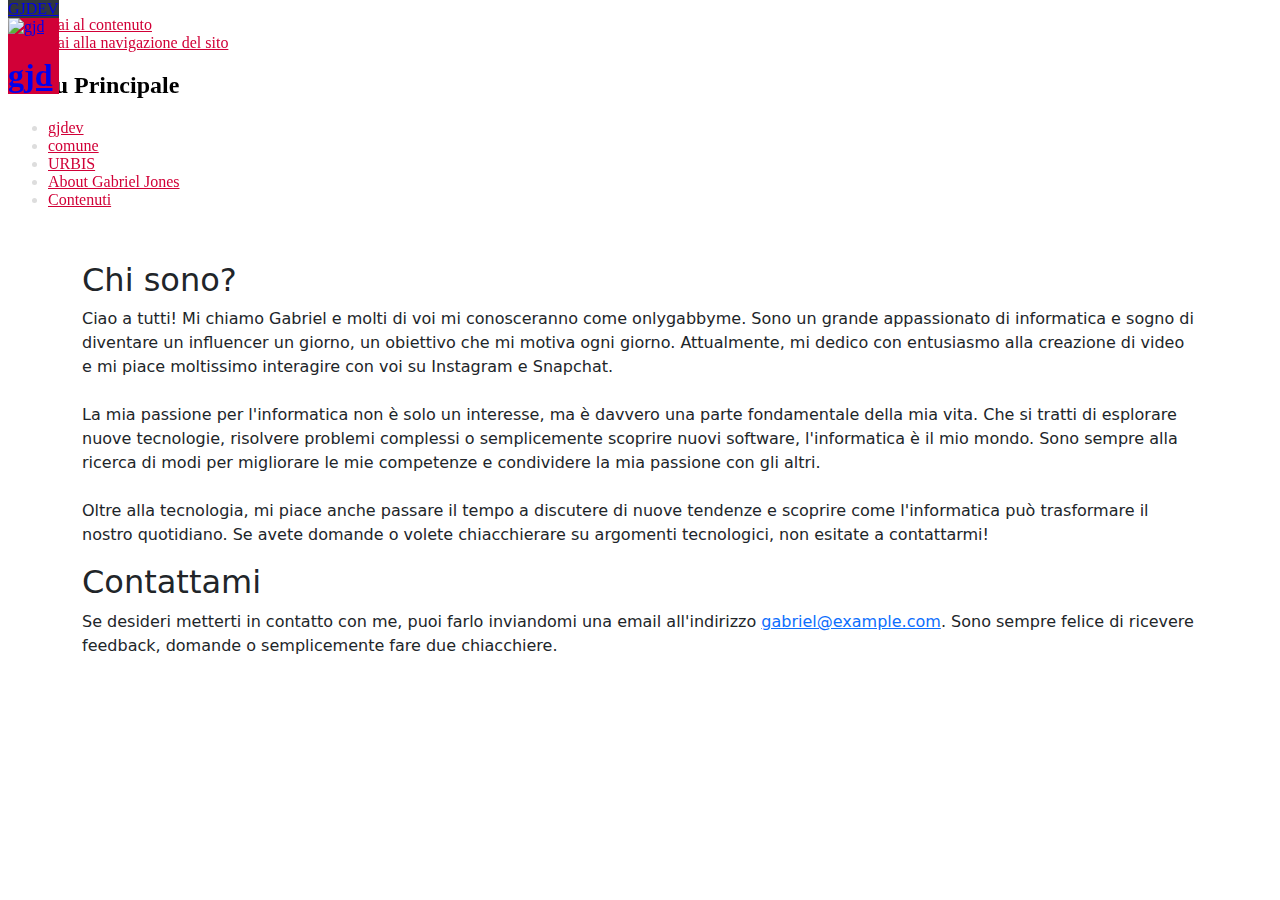
==== commit d20e6ef0: "Update index.html" ====
--- a/index.html
+++ b/index.html
@@ -23,77 +23,6 @@
 </head>
 <body>
   <iframe src="https://gabrieljonesdev.github.io/gabrieljones/assents/archived/header6.html" width="100%" height="230" frameborder="0" scrolling="no" aria-label="Intestazione"></iframe>
-  
-  <div class="it-header-navbar-wrapper">
-    <div class="container">
-      <nav class="navbar navbar-expand-lg has-megamenu" aria-label="Navigazione principale">
-        <button class="custom-navbar-toggler" type="button" aria-controls="nav0" aria-expanded="false" aria-label="Mostra/Nascondi la navigazione" data-bs-toggle="collapse" data-bs-target="#nav0">
-          <svg class="icon bg-override"><use href="/bootstrap-italia/dist/svg/sprites.svg#it-burger"></use></svg>
-        </button>
-        <div class="collapse navbar-collapse" id="nav0">
-          <ul class="navbar-nav">
-            <li class="nav-item active"><a class="nav-link active" href="#" aria-current="page">Link 1 (attivo)</a></li>
-            <li class="nav-item"><a class="nav-link disabled" href="#" aria-disabled="true">Link 2 (disabilitato)</a></li>
-            <li class="nav-item"><a class="nav-link" href="#">Link 3</a></li>
-            <li class="nav-item"><a class="nav-link" href="#">Link 4</a></li>
-            <li class="nav-item dropdown">
-              <a class="nav-link dropdown-toggle" href="#" role="button" data-bs-toggle="dropdown" aria-expanded="false" id="mainNavDropdown0">
-                Menu Dropdown
-                <svg class="icon icon-xs"><use href="/bootstrap-italia/dist/svg/sprites.svg#it-expand"></use></svg>
-              </a>
-              <div class="dropdown-menu" role="region" aria-labelledby="mainNavDropdown0">
-                <ul class="link-list">
-                  <li><a class="dropdown-item" href="#">Link lista 1</a></li>
-                  <li><a class="dropdown-item" href="#">Link lista 2</a></li>
-                  <li><a class="dropdown-item" href="#">Link lista 3</a></li>
-                  <li><span class="divider"></span></li>
-                  <li><a class="dropdown-item" href="#">Link lista 4</a></li>
-                </ul>
-              </div>
-            </li>
-            <li class="nav-item dropdown megamenu">
-              <button type="button" class="nav-link dropdown-toggle px-lg-2 px-xl-3" data-bs-toggle="dropdown" aria-expanded="false" id="megamenu-2">
-                Megamenu
-                <svg class="icon icon-xs ms-1"><use href="/bootstrap-italia/dist/svg/sprites.svg#it-expand"></use></svg>
-              </button>
-              <div class="dropdown-menu shadow-lg" role="region" aria-labelledby="megamenu-2">
-                <div class="megamenu">
-                  <div class="row">
-                    <div class="col-xs-12 col-lg-4">
-                      <figure class="ratio ratio-21x9 lightgrey-bg-a1 mb-4 rounded">
-                        <img src="https://via.placeholder.com/560x240/ebebeb/808080/?text=Immagine" class="figure-img img-fluid rounded" alt="Segnaposto">
-                      </figure>
-                      <p>Testo utile a fornire una descrizione dei contenuti della sezione <strong>megamenu</strong>.</p>
-                    </div>
-                    <div class="col-12 col-lg-8">
-                      <a class="it-heading-link" href="#"><svg class="icon icon-sm me-2 mb-1"><use href="/bootstrap-italia/dist/svg/sprites.svg#it-arrow-right-triangle"></use></svg>Esplora la sezione megamenu</a>
-                      <div class="row">
-                        <div class="col-12 col-lg-6">
-                          <ul class="link-list">
-                            <li><a class="list-item dropdown-item" href="#"><svg class="icon icon-sm me-2"><use href="/bootstrap-italia/dist/svg/sprites.svg#it-arrow-right-triangle"></use></svg>Link lista 1</a></li>
-                            <li><a class="list-item dropdown-item" href="#"><svg class="icon icon-sm me-2"><use href="/bootstrap-italia/dist/svg/sprites.svg#it-arrow-right-triangle"></use></svg>Link lista 2</a></li>
-                            <li><a class="list-item dropdown-item" href="#"><svg class="icon icon-sm me-2"><use href="/bootstrap-italia/dist/svg/sprites.svg#it-arrow-right-triangle"></use></svg>Link lista 3</a></li>
-                          </ul>
-                        </div>
-                        <div class="col-12 col-lg-6">
-                          <ul class="link-list">
-                            <li><a class="list-item dropdown-item" href="#"><svg class="icon icon-sm me-2"><use href="/bootstrap-italia/dist/svg/sprites.svg#it-arrow-right-triangle"></use></svg>Link lista 4</a></li>
-                            <li><a class="list-item dropdown-item" href="#"><svg class="icon icon-sm me-2"><use href="/bootstrap-italia/dist/svg/sprites.svg#it-arrow-right-triangle"></use></svg>Link lista 5</a></li>
-                            <li><a class="list-item dropdown-item" href="#"><svg class="icon icon-sm me-2"><use href="/bootstrap-italia/dist/svg/sprites.svg#it-arrow-right-triangle"></use></svg>Link lista 6</a></li>
-                          </ul>
-                        </div>
-                      </div>
-                    </div>
-                  </div>
-                </div>
-              </div>
-            </li>
-          </ul>
-        </div>
-      </nav>
-    </div>
-  </div>
-
   <div class="container mt-4">
     <section id="chi-sono">
       <h2>Chi sono?</h2>
@@ -114,11 +43,6 @@
     </section>
   </div>
 
-  <footer class="bg-dark text-white py-3 mt-4">
-    <div class="container text-center">
-      <p>&copy; 2024 Gabriel Jones. Tutti i diritti riservati.</p>
-    </div>
-  </footer>
 
   <script src="https://cdn.jsdelivr.net/npm/@popperjs/core@2.11.7/dist/umd/popper.min.js" integrity="sha384-oBqDVmMz4fnFO1b+8C4ltxEJw7s5iG3F7a6W2ik71BQ6T9g2EptC0b8NO8cF3Pb9P" crossorigin="anonymous"></script>
   <script src="https://cdn.jsdelivr.net/npm/bootstrap@5.3.3/dist/js/bootstrap.bundle.min.js" integrity="sha384-3jR67sG2tmRfBzK4kcrZtF1Fxk9jyF9PfeSjdVyh6OaQSpXFnJ2sfq9yIddP+gmFf" crossorigin="anonymous"></script>
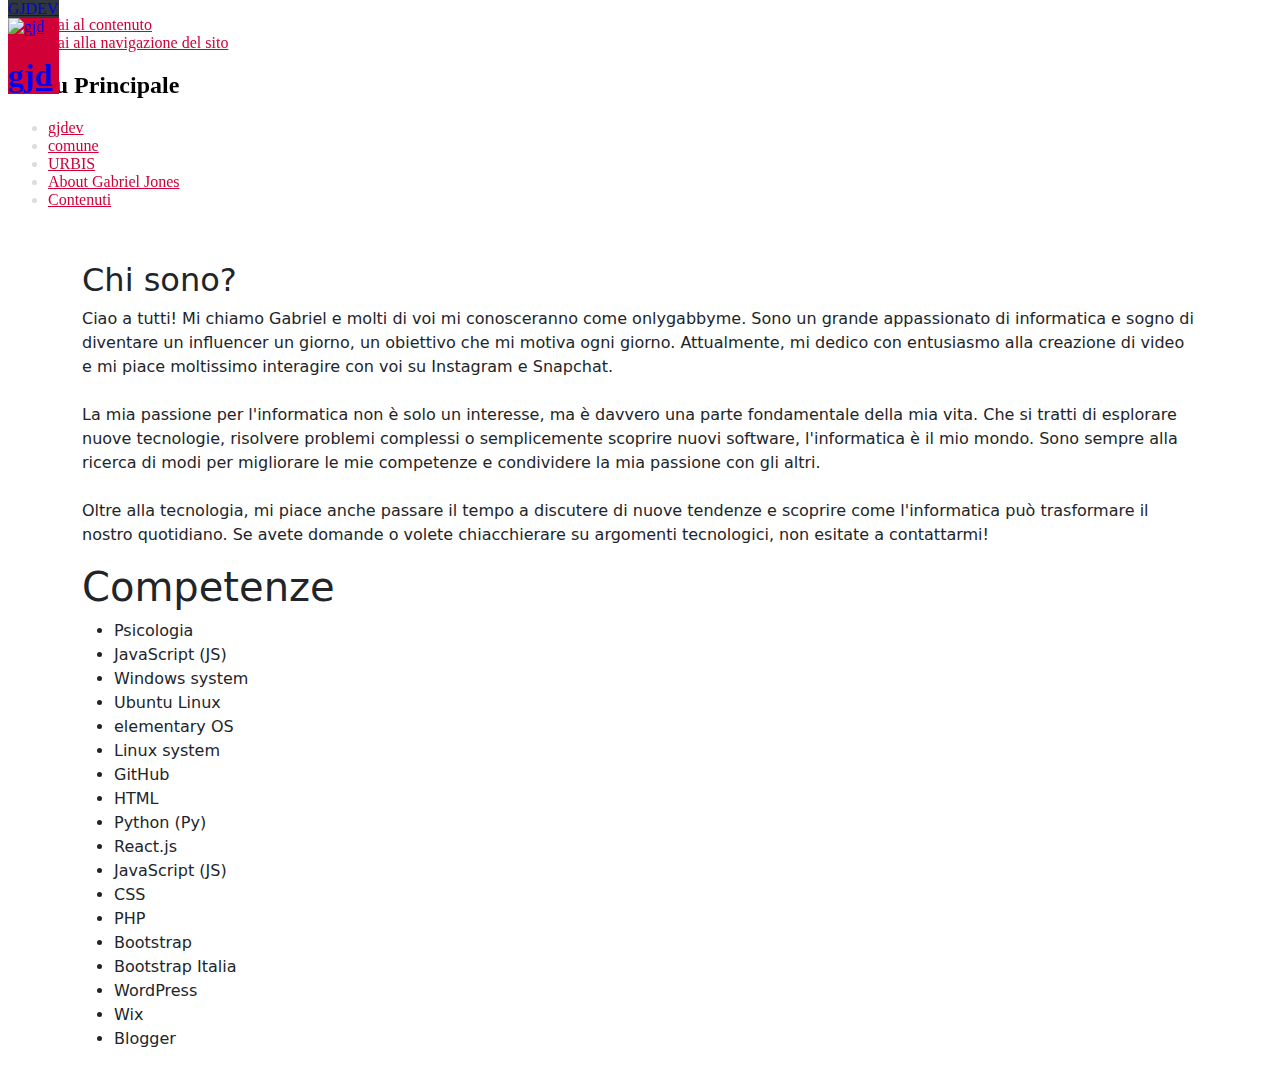
==== commit e6d80b31: "Update index.html" ====
--- a/index.html
+++ b/index.html
@@ -33,17 +33,33 @@
         <br><br>
         Oltre alla tecnologia, mi piace anche passare il tempo a discutere di nuove tendenze e scoprire come l'informatica può trasformare il nostro quotidiano. Se avete domande o volete chiacchierare su argomenti tecnologici, non esitate a contattarmi!
       </p>
-    </section>
-
-    <section id="contatti">
-      <h2>Contattami</h2>
-      <p>
-        Se desideri metterti in contatto con me, puoi farlo inviandomi una email all'indirizzo <a href="mailto:gabriel@example.com">gabriel@example.com</a>. Sono sempre felice di ricevere feedback, domande o semplicemente fare due chiacchiere.
-      </p>
-    </section>
-  </div>
 
 
+              <h1>Competenze</h1>
+        <ul>
+            <li>Psicologia</li>
+            <li>JavaScript (JS)</li>
+            <li>Windows system</li>
+            <li>Ubuntu Linux</li>
+            <li>elementary OS</li>
+            <li>Linux system</li>
+            <li>GitHub</li>
+            <li>HTML</li>
+            <li>Python (Py)</li>
+            <li>React.js</li>
+            <li>JavaScript (JS)</li>
+            <li>CSS</li>
+            <li>PHP</li>
+            <li>Bootstrap</li>
+            <li>Bootstrap Italia</li>
+            <li>WordPress</li>
+            <li>Wix</li>
+            <li>Blogger</li>
+          </ul>          
+
+
+      
+    </section>
   <script src="https://cdn.jsdelivr.net/npm/@popperjs/core@2.11.7/dist/umd/popper.min.js" integrity="sha384-oBqDVmMz4fnFO1b+8C4ltxEJw7s5iG3F7a6W2ik71BQ6T9g2EptC0b8NO8cF3Pb9P" crossorigin="anonymous"></script>
   <script src="https://cdn.jsdelivr.net/npm/bootstrap@5.3.3/dist/js/bootstrap.bundle.min.js" integrity="sha384-3jR67sG2tmRfBzK4kcrZtF1Fxk9jyF9PfeSjdVyh6OaQSpXFnJ2sfq9yIddP+gmFf" crossorigin="anonymous"></script>
 </body>
